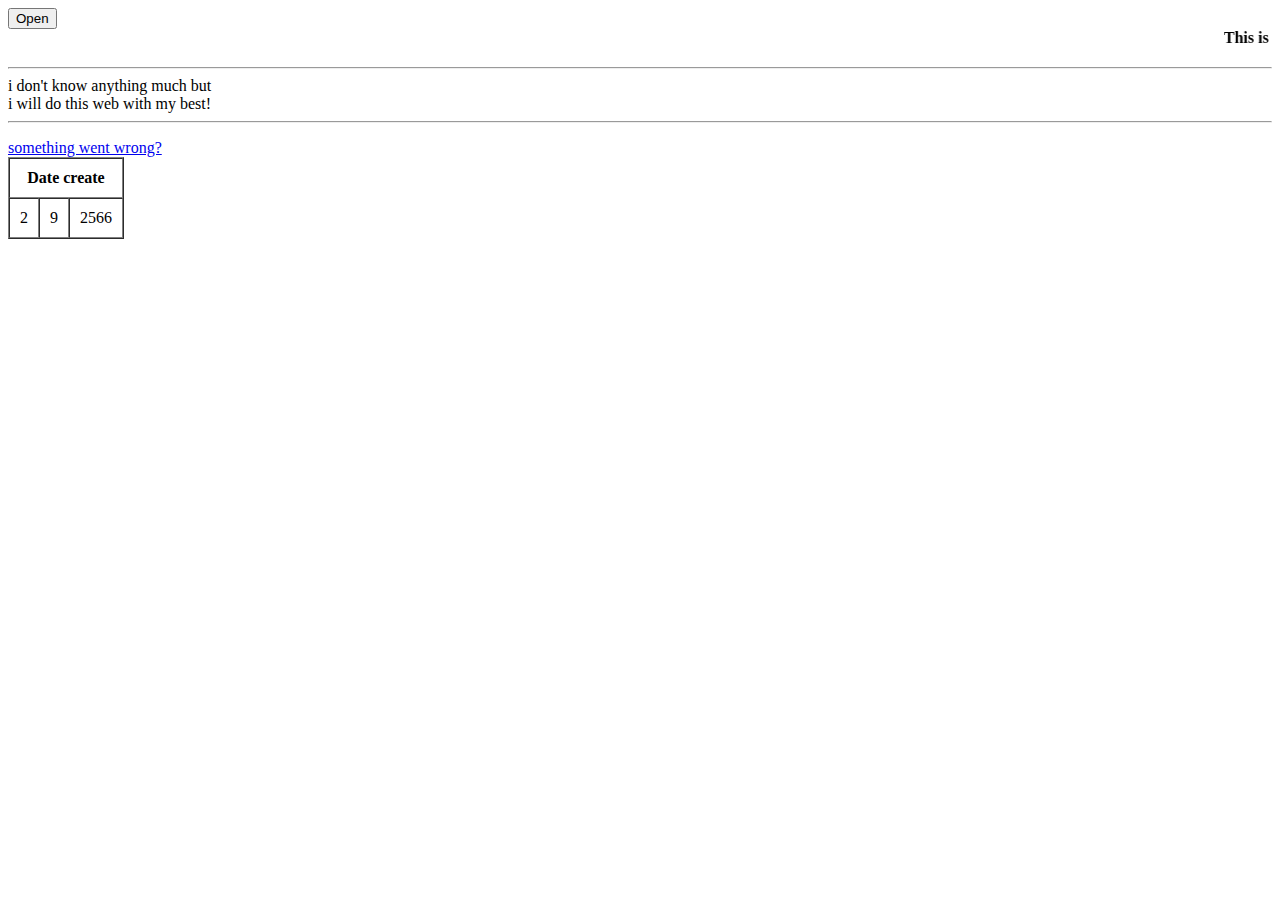
==== index.html @ 275010bb "index.html" ====
<!DOCTYPE html>
<html>
    <head lang="en">
        <meta name="viewport" content="width=device-width,
        initial-scale=1.0" />
        <title>Mafure website</title>
        <style>
            dialog::backdrop {
                background-position: center;
                background-image: url(https://4kwallpapers.com/images/walls/thumbs_3t/9793.jpg);
            }
        </style>
    </head>
    <body>
        <button data-open-modal>Open</button>
        
        <dialog data-modal>
            <form>
                <div>something like model</div>
                <input type="text">
                <button type="submit">Submit</button>
                <button type="submit" formmethod="dialog">Cancle</button>
            </form>
        </dialog>

        <script>
            const openButton = document.querySelector("[data-open-modal]")
            const modal = document.querySelector("[data-modal]")

            openButton.addEventListener("click", () => {
                modal.showModal()
            })

            modal.addEventListener("click", e => {
                const dialogdomain = modal.getBoundingClientRect()
                if (
                    e.clientX < dialogdomain.left ||
                    e.clientX > dialogdomain.right ||
                    e.clientX < dialogdomain.top ||
                    e.clientX > dialogdomain.bottom
                ) (
                    modal.close()
                )
            })
        </script>
        <marquee>
            <b>This is my first website and I'm extremely excited!!!!!</b>
        </marquee>

        <p>
            <hr>
            i don't know anything much but<br>
            i will do this web with my best!
            <hr>
        </p>
        <a href="https://www.facebook.com/people/%E3%82%AD%E3%83%89%E3%83%A1%E3%83%83%E3%83%91%E3%83%BC-%E3%82%AD%E3%83%89%E3%83%8A%E3%83%83%E3%83%91%E3%83%BC/pfbid0fmJZGYeLoWiEbtBZUcyZyYA1TN7AySTwniUZG8tAPmpxN4J2hwR4hPutfyNqxra8l/">
        something went wrong?</a>
        <table border="1" cellpadding="10" cellspacing="0">
            <tr>
                <th colspan="3">Date create</th>
            </tr>
            <tr>
                <td>2</td>
                <td>9</td>
                <td>2566</td>
            </tr>
        </table>
    </body>
</html>
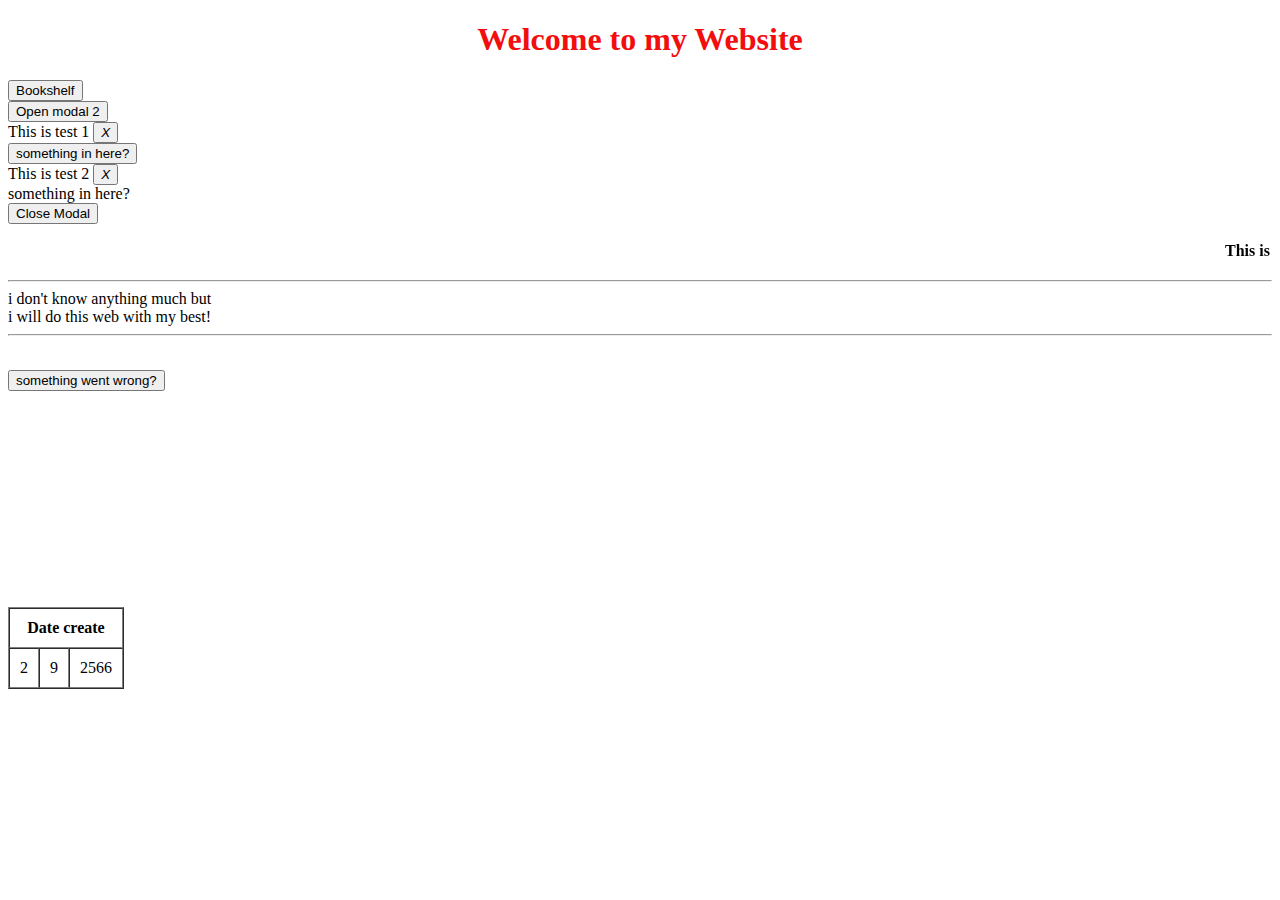
==== commit 36c35ad8: "index.html" ====
--- a/index.html
+++ b/index.html
@@ -1,60 +1,78 @@
 <!DOCTYPE html>
-<html>
-    <head lang="en">
+<html lang="en">
+    <head>
         <meta name="viewport" content="width=device-width,
         initial-scale=1.0" />
+        <meta http-equiv="X-UA-Compatible" content="ie=edge">
         <title>Mafure website</title>
+        <link rel="stylesheet" href="styles.css">
         <style>
-            dialog::backdrop {
+            body {
                 background-position: center;
-                background-image: url(https://4kwallpapers.com/images/walls/thumbs_3t/9793.jpg);
+                background-repeat: no-repeat;
+                background-attachment: fixed;
+                background-size: 100% 100%;
+                background-image: url(https://4kwallpapers.com/images/walls/thumbs_3t/10029.jpg);
+            }
+        </style>
+        <style type="text/css">
+            h1 {
+                text-align: center;
             }
         </style>
     </head>
     <body>
-        <button data-open-modal>Open</button>
-        
-        <dialog data-modal>
-            <form>
-                <div>something like model</div>
-                <input type="text">
-                <button type="submit">Submit</button>
-                <button type="submit" formmethod="dialog">Cancle</button>
-            </form>
-        </dialog>
+        <p><font color="F30E0E">
+        <h1>Welcome to my Website</h1>
+        </font>
+        </p>
+        <!--Modal Buttons-->
+        <button class="modal-open"
+        data-modal="modal1">Bookshelf</button>
+        <br>
+        <button class="modal-open"
+        data-modal="modal2">Open modal 2</button>
 
-        <script>
-            const openButton = document.querySelector("[data-open-modal]")
-            const modal = document.querySelector("[data-modal]")
-
-            openButton.addEventListener("click", () => {
-                modal.showModal()
-            })
-
-            modal.addEventListener("click", e => {
-                const dialogdomain = modal.getBoundingClientRect()
-                if (
-                    e.clientX < dialogdomain.left ||
-                    e.clientX > dialogdomain.right ||
-                    e.clientX < dialogdomain.top ||
-                    e.clientX > dialogdomain.bottom
-                ) (
-                    modal.close()
-                )
-            })
-        </script>
+        <!--Modals-->
+        <div class="modal" id="modal1">
+            <div class="modal-content">
+                <div class="modal-header">This is test 1
+                    <button class="icon modal-close"><i 
+                    class="material-icons">X</i></button>
+                </div>
+                <div class="modal-body"><a href="bookshelf.html">
+                    <button>something in here?</button></a>
+                </div>
+            </div>
+        </div>
+        <div class="modal" id="modal2">
+            <div class="modal-content">
+                <div class="modal-header">This is test 2
+                    <button class="icon modal-close"><i 
+                    class="material-icons">X</i></button>
+                </div>
+                <div class="modal-body">something in here?</div>
+                <div class="modal-footer"><button 
+                class="link modal-close">Close 
+                Modal</button></div>
+            </div>
+        </div>
+        <script src="app.js"></script>
+        <br>
         <marquee>
             <b>This is my first website and I'm extremely excited!!!!!</b>
         </marquee>
-
+        <br>
         <p>
             <hr>
             i don't know anything much but<br>
             i will do this web with my best!
             <hr>
         </p>
+        <br>
         <a href="https://www.facebook.com/people/%E3%82%AD%E3%83%89%E3%83%A1%E3%83%83%E3%83%91%E3%83%BC-%E3%82%AD%E3%83%89%E3%83%8A%E3%83%83%E3%83%91%E3%83%BC/pfbid0fmJZGYeLoWiEbtBZUcyZyYA1TN7AySTwniUZG8tAPmpxN4J2hwR4hPutfyNqxra8l/">
-        something went wrong?</a>
+        <button>something went wrong?</button></a>
+        <br><br><br><br><br><br><br><br><br><br><br><br><br>
         <table border="1" cellpadding="10" cellspacing="0">
             <tr>
                 <th colspan="3">Date create</th>
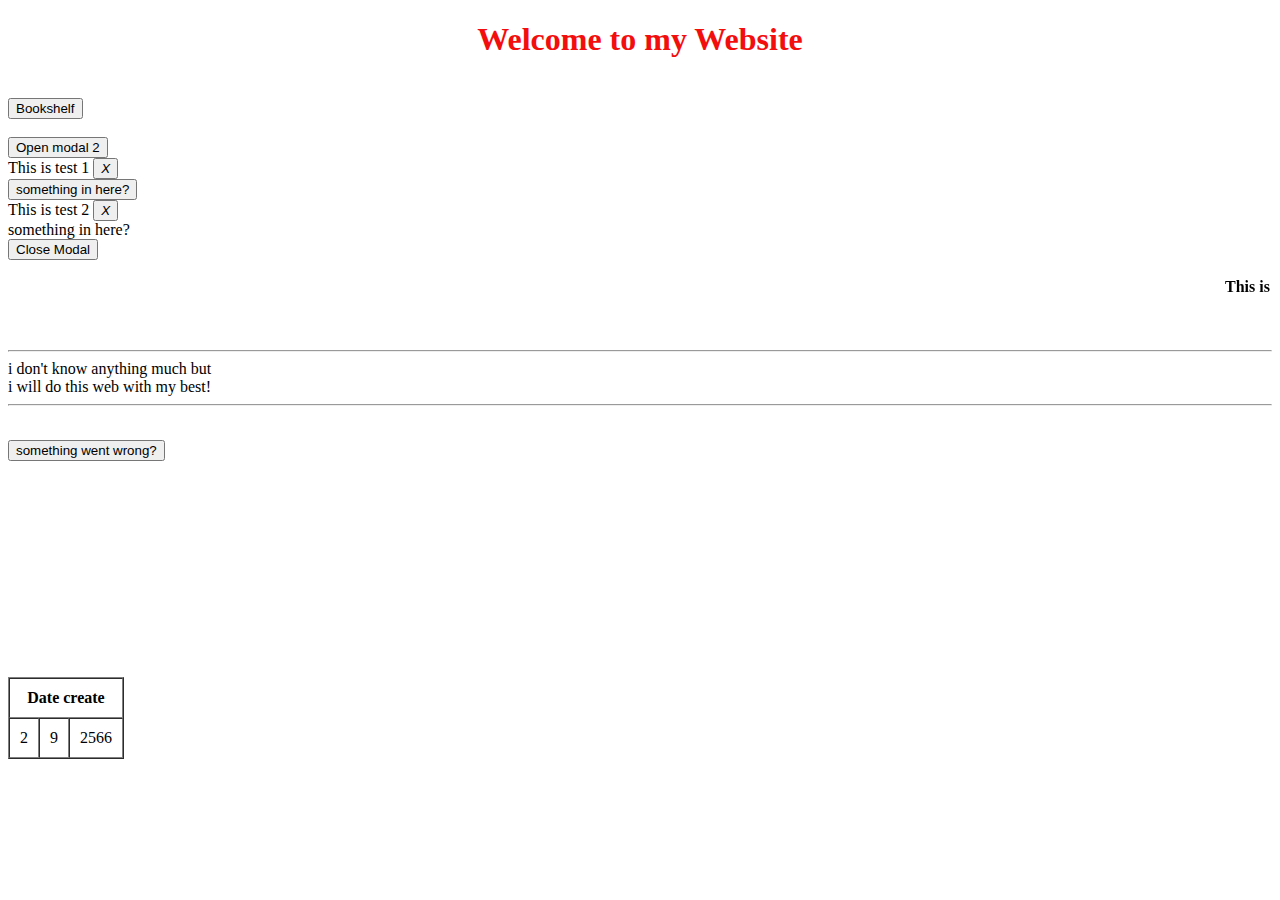
==== commit cc4728e9: "index.html" ====
--- a/index.html
+++ b/index.html
@@ -27,9 +27,10 @@
         </font>
         </p>
         <!--Modal Buttons-->
+        <br>
         <button class="modal-open"
         data-modal="modal1">Bookshelf</button>
-        <br>
+        <br><br>
         <button class="modal-open"
         data-modal="modal2">Open modal 2</button>
 
@@ -58,12 +59,12 @@
             </div>
         </div>
         <script src="app.js"></script>
-        <br>
         <marquee>
+            <br>
             <b>This is my first website and I'm extremely excited!!!!!</b>
         </marquee>
-        <br>
         <p>
+            <br>
             <hr>
             i don't know anything much but<br>
             i will do this web with my best!
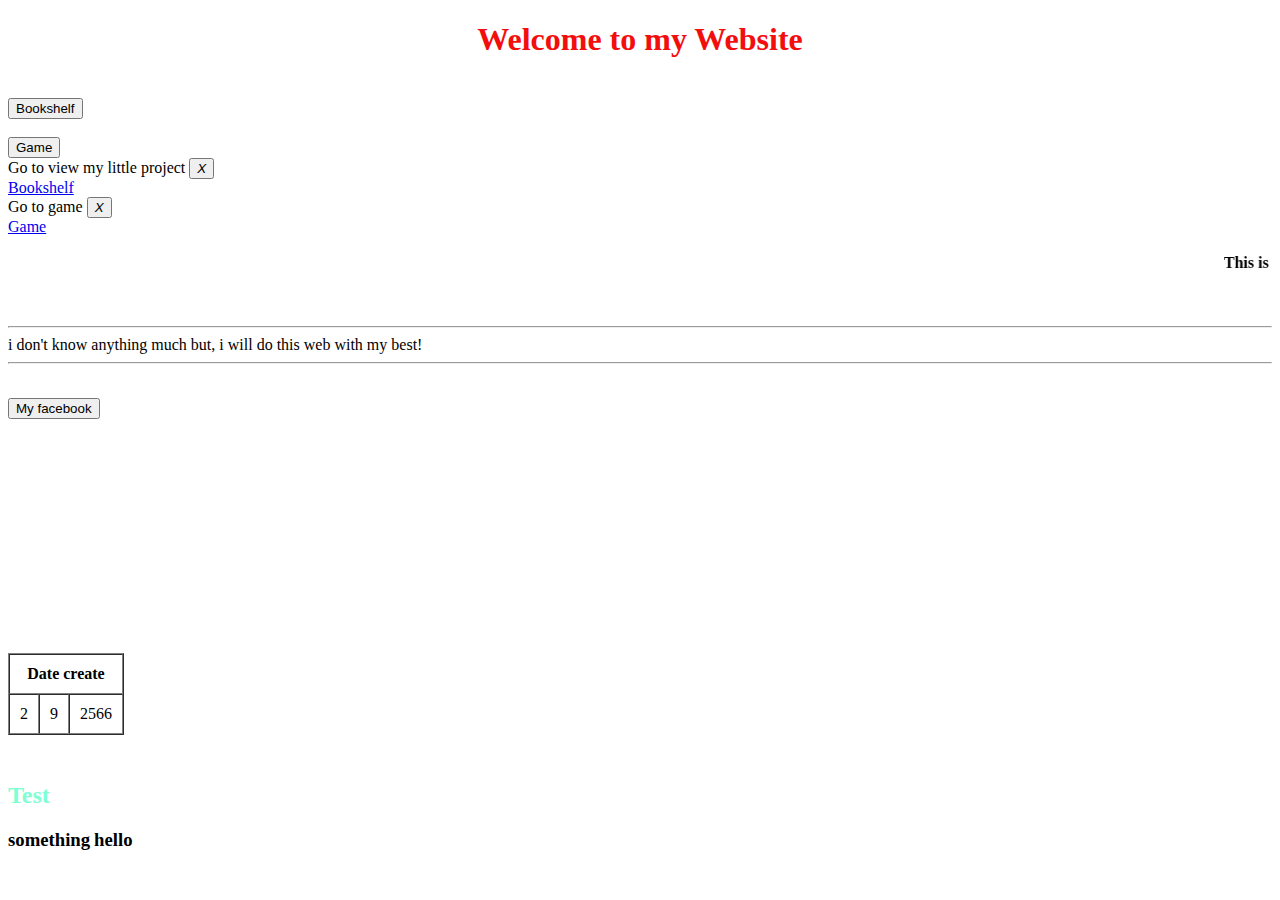
==== commit 09b9b23c: "index.html" ====
--- a/index.html
+++ b/index.html
@@ -32,30 +32,33 @@
         data-modal="modal1">Bookshelf</button>
         <br><br>
         <button class="modal-open"
-        data-modal="modal2">Open modal 2</button>
+        data-modal="modal2">Game</button>
 
         <!--Modals-->
         <div class="modal" id="modal1">
             <div class="modal-content">
-                <div class="modal-header">This is test 1
-                    <button class="icon modal-close"><i 
+                <div class="modal-header">Go to view my little project
+                    <button class="icon modal-close"><i
                     class="material-icons">X</i></button>
                 </div>
-                <div class="modal-body"><a href="bookshelf.html">
-                    <button>something in here?</button></a>
+                <div class="modal-body"></div>
+                <div class="modal-footer">
+                    <a class="button modal-open" href="bookshelf.html">
+                    Bookshelf</a>
                 </div>
             </div>
         </div>
         <div class="modal" id="modal2">
             <div class="modal-content">
-                <div class="modal-header">This is test 2
+                <div class="modal-header">Go to game
                     <button class="icon modal-close"><i 
                     class="material-icons">X</i></button>
                 </div>
-                <div class="modal-body">something in here?</div>
-                <div class="modal-footer"><button 
-                class="link modal-close">Close 
-                Modal</button></div>
+                <div class="modal-body"></div>
+                <div class="modal-footer">
+                    <a class="button modal-open" href="game.html">
+                    Game</a>
+                </div>
             </div>
         </div>
         <script src="app.js"></script>
@@ -66,13 +69,16 @@
         <p>
             <br>
             <hr>
-            i don't know anything much but<br>
+            i don't know anything much but, 
             i will do this web with my best!
             <hr>
         </p>
         <br>
         <a href="https://www.facebook.com/people/%E3%82%AD%E3%83%89%E3%83%A1%E3%83%83%E3%83%91%E3%83%BC-%E3%82%AD%E3%83%89%E3%83%8A%E3%83%83%E3%83%91%E3%83%BC/pfbid0fmJZGYeLoWiEbtBZUcyZyYA1TN7AySTwniUZG8tAPmpxN4J2hwR4hPutfyNqxra8l/">
-        <button>something went wrong?</button></a>
+        <button class="modal-open1"
+        data-modal="modal3"><font color="black">My facebook</font></button></a>
+        <div class="modal" id="modal3">
+        </div>
         <br><br><br><br><br><br><br><br><br><br><br><br><br>
         <table border="1" cellpadding="10" cellspacing="0">
             <tr>
@@ -84,5 +90,8 @@
                 <td>2566</td>
             </tr>
         </table>
+        <h2 style="color: aquamarine;"><br>Test</h2>
+        <h3 style="display: inline;">something</h3>
+        <h3 style="display: inline;">hello</h3>
     </body>
 </html>
